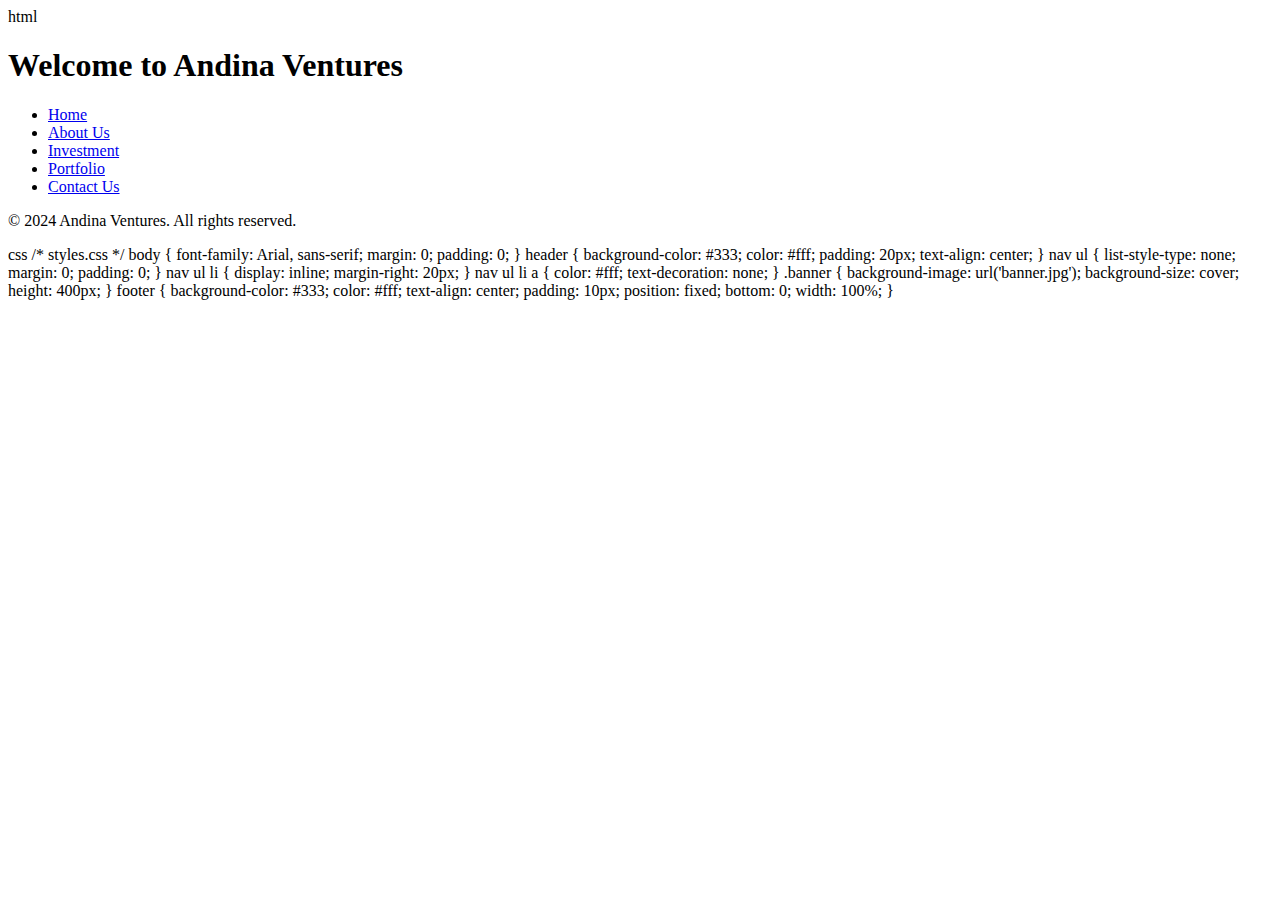
==== index.html @ 5d21e93c "Create index.html" ====
html
<!DOCTYPE html>
<html lang="en">
<head>
    <meta charset="UTF-8">
    <meta name="viewport" content="width=device-width, initial-scale=1.0">
    <title>Andina Ventures</title>
    <link rel="stylesheet" href="styles.css">
</head>
<body>
    <header>
        <h1>Welcome to Andina Ventures</h1>
        <nav>
            <ul>
                <li><a href="index.html">Home</a></li>
                <li><a href="about.html">About Us</a></li>
                <li><a href="investment.html">Investment</a></li>
                <li><a href="portfolio.html">Portfolio</a></li>
                <li><a href="contact.html">Contact Us</a></li>
            </ul>
        </nav>
    </header>
    
    <section class="banner">
        <!-- Homepage Banner Content -->
    </section>

    <footer>
        <p>&copy; 2024 Andina Ventures. All rights reserved.</p>
    </footer>
</body>
</html>


css
/* styles.css */
body {
    font-family: Arial, sans-serif;
    margin: 0;
    padding: 0;
}

header {
    background-color: #333;
    color: #fff;
    padding: 20px;
    text-align: center;
}

nav ul {
    list-style-type: none;
    margin: 0;
    padding: 0;
}

nav ul li {
    display: inline;
    margin-right: 20px;
}

nav ul li a {
    color: #fff;
    text-decoration: none;
}

.banner {
    background-image: url('banner.jpg');
    background-size: cover;
    height: 400px;
}

footer {
    background-color: #333;
    color: #fff;
    text-align: center;
    padding: 10px;
    position: fixed;
    bottom: 0;
    width: 100%;
}
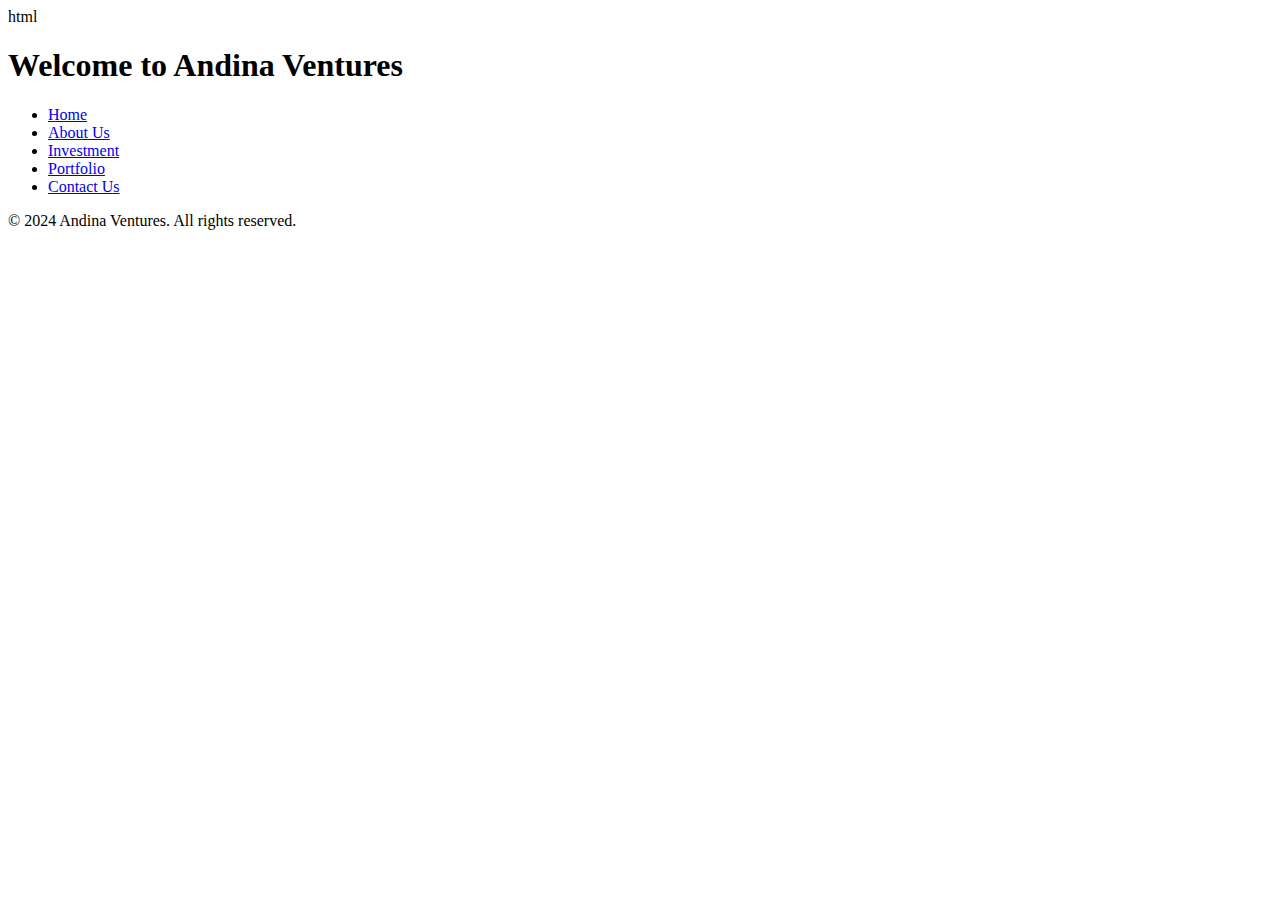
==== commit 2adddd16: "Update index.html" ====
--- a/index.html
+++ b/index.html
@@ -32,49 +32,3 @@
 </html>
 
 
-css
-/* styles.css */
-body {
-    font-family: Arial, sans-serif;
-    margin: 0;
-    padding: 0;
-}
-
-header {
-    background-color: #333;
-    color: #fff;
-    padding: 20px;
-    text-align: center;
-}
-
-nav ul {
-    list-style-type: none;
-    margin: 0;
-    padding: 0;
-}
-
-nav ul li {
-    display: inline;
-    margin-right: 20px;
-}
-
-nav ul li a {
-    color: #fff;
-    text-decoration: none;
-}
-
-.banner {
-    background-image: url('banner.jpg');
-    background-size: cover;
-    height: 400px;
-}
-
-footer {
-    background-color: #333;
-    color: #fff;
-    text-align: center;
-    padding: 10px;
-    position: fixed;
-    bottom: 0;
-    width: 100%;
-}
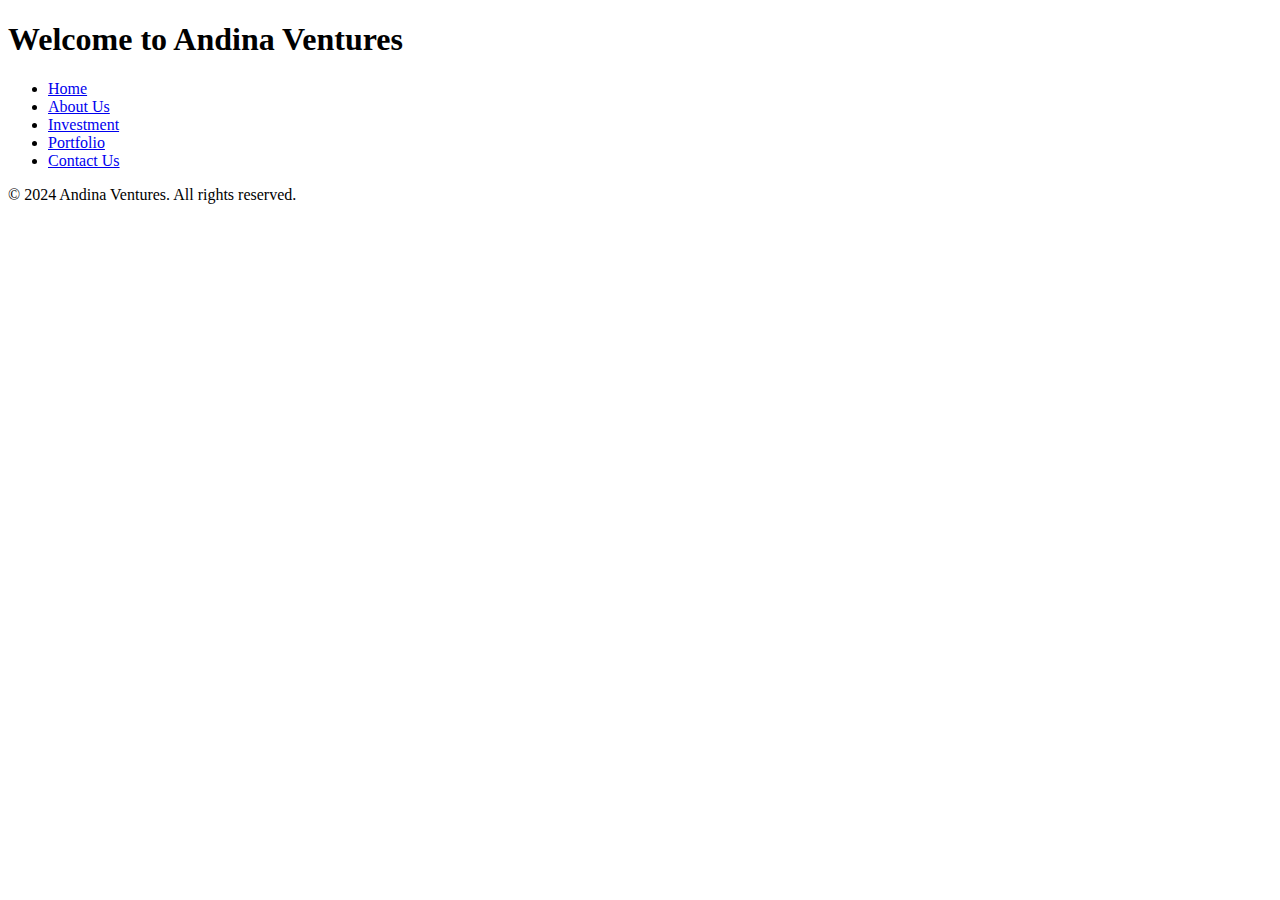
==== commit 84fae5c6: "Update index.html" ====
--- a/index.html
+++ b/index.html
@@ -1,4 +1,3 @@
-html
 <!DOCTYPE html>
 <html lang="en">
 <head>
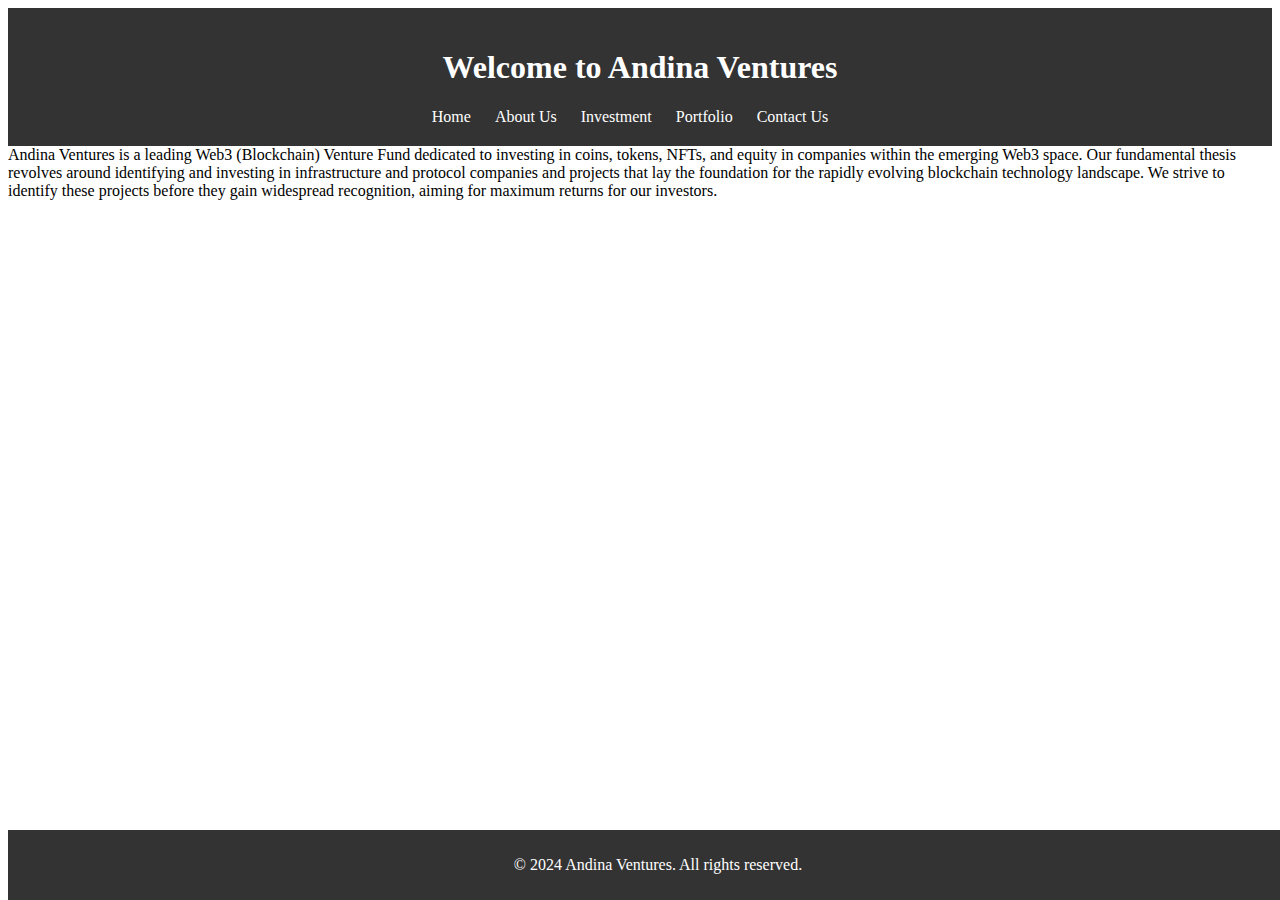
==== commit 17e008af: "Update index.html" ====
--- a/index.html
+++ b/index.html
@@ -19,7 +19,10 @@
             </ul>
         </nav>
     </header>
-    
+
+    <div>
+        Andina Ventures is a leading Web3 (Blockchain) Venture Fund dedicated to investing in coins, tokens, NFTs, and equity in companies within the emerging Web3 space. Our fundamental thesis revolves around identifying and investing in infrastructure and protocol companies and projects that lay the foundation for the rapidly evolving blockchain technology landscape. We strive to identify these projects before they gain widespread recognition, aiming for maximum returns for our investors.
+    </div>
     <section class="banner">
         <!-- Homepage Banner Content -->
     </section>
--- a/styles.css
+++ b/styles.css
@@ -0,0 +1,46 @@
+css
+/* styles.css */
+body {
+    font-family: Arial, sans-serif;
+    margin: 0;
+    padding: 0;
+}
+
+header {
+    background-color: #333;
+    color: #fff;
+    padding: 20px;
+    text-align: center;
+}
+
+nav ul {
+    list-style-type: none;
+    margin: 0;
+    padding: 0;
+}
+
+nav ul li {
+    display: inline;
+    margin-right: 20px;
+}
+
+nav ul li a {
+    color: #fff;
+    text-decoration: none;
+}
+
+.banner {
+    background-image: url('https://pixabay.com/illustrations/banner-header-binary-zero-one-904887/');
+    background-size: cover;
+    height: 400px;
+}
+
+footer {
+    background-color: #333;
+    color: #fff;
+    text-align: center;
+    padding: 10px;
+    position: fixed;
+    bottom: 0;
+    width: 100%;
+}
